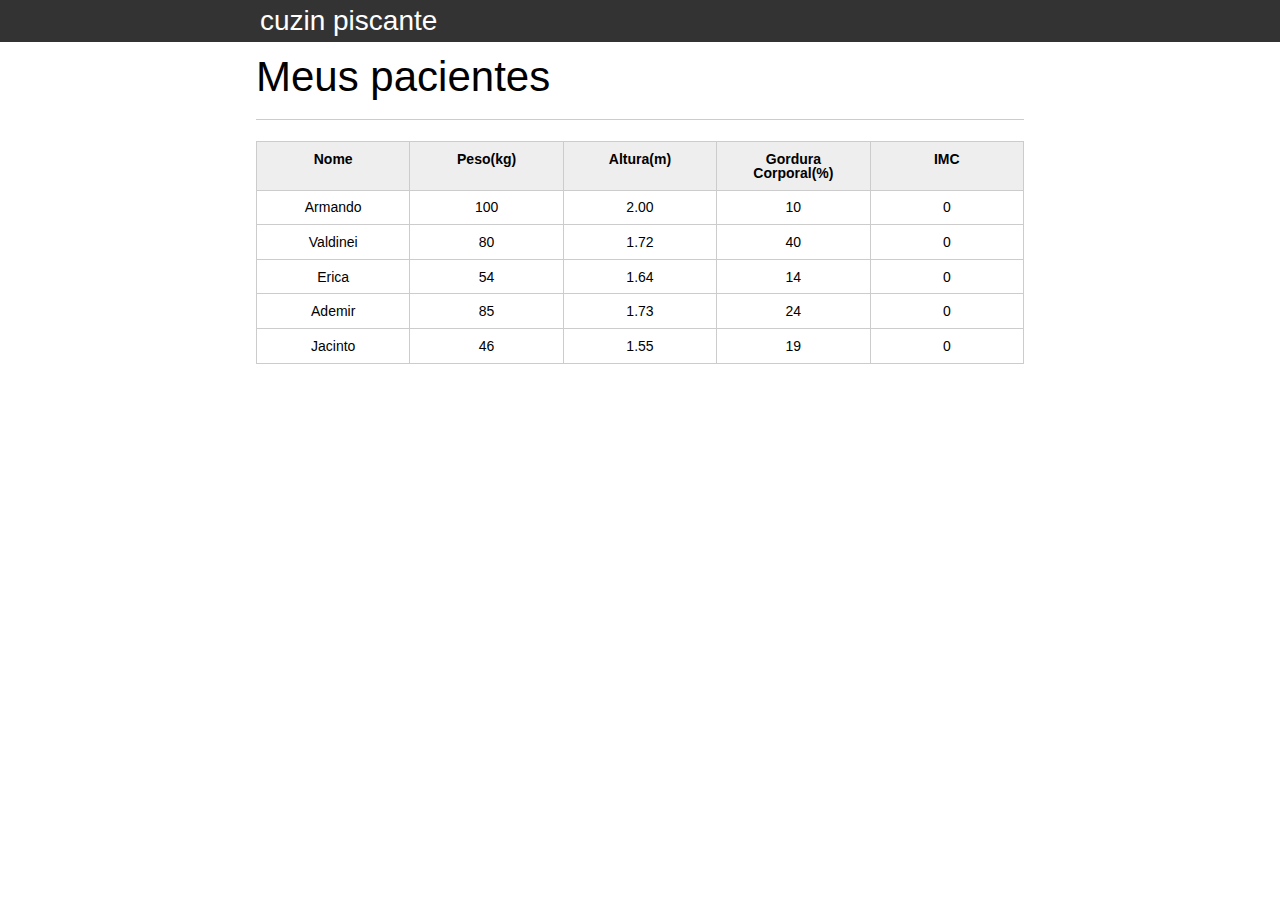
==== 2e-3trim-nutricao-main/index.html @ 04d6cdef "Add files via upload" ====
<!DOCTYPE html>
<html lang="pt-br">
	<head>
		<meta charset="UTF-8">
		<title>FicaGrande Nutrição</title>
		<link rel="icon" href="favicon.ico" type="image/x-icon">
		<link rel="stylesheet" type="text/css" href="css/reset.css">
		<link rel="stylesheet" type="text/css" href="css/index.css">

	</head>
	<body>

		<header>
			<div class="container">
				<h1>FicaGrande Nutrição</h1>
			</div>
		</header>
		<main>
			<section class="container">
				<h2>Meus pacientes</h2>
				<table>
					<thead>
						<tr>
							<th>Nome</th>
							<th>Peso(kg)</th>
							<th>Altura(m)</th>
							<th>Gordura Corporal(%)</th>
							<th>IMC</th>
						</tr>
					</thead>
					<tbody id="tabela-pacientes">
						<tr class="paciente" id="primeiro-paciente">
							<td class="info-nome">Armando</td>
							<td class="info-peso">100</td>
							<td class="info-altura">2.00</td>
							<td class="info-gordura">10</td>
							<td class="info-imc">0</td>
						</tr>

						<tr class="paciente" >
							<td class="info-nome">Valdinei</td>
							<td class="info-peso">80</td>
							<td class="info-altura">1.72</td>
							<td class="info-gordura">40</td>
							<td class="info-imc">0</td>
						</tr>

						<tr class="paciente" >
							<td class="info-nome">Erica</td>
							<td class="info-peso">54</td>
							<td class="info-altura">1.64</td>
							<td class="info-gordura">14</td>
							<td class="info-imc">0</td>
						</tr>

						<tr class="paciente">
							<td class="info-nome">Ademir</td>
							<td class="info-peso">85</td>
							<td class="info-altura">1.73</td>
							<td class="info-gordura">24</td>
							<td class="info-imc">0</td>
						</tr>
						<tr class="paciente" >
							<td class="info-nome">Jacinto</td>
							<td class="info-peso">46</td>
							<td class="info-altura">1.55</td>
							<td class="info-gordura">19</td>
							<td class="info-imc">0</td>
						</tr>
					</tbody>
				</table>

			</section>
		</main>

		<!--importaçao dos arquivos javascript aqui-->
		<script src="js/principal.js">
			

		</script>
	</body>
</html>
---- 2e-3trim-nutricao-main/css/index.css ----
*{
	box-sizing: border-box;
 }

body{
	font-family: "Helvetica Neue", "Helvetica", Helvetica, Arial, sans-serif;
	font-size: 14px;
}

header{
	background-color: #333;
	height: 3em;
	color: #FFF;
	margin-bottom: 1em;
}

header h1{
	font-size: 2em;
	display:inline-block;
	vertical-align:	middle;
}
header h2{
	font-size: 2em;
	display:inline-block;
	vertical-align:	middle;
}

header .container:before{
	content: '';
	display:inline-block;
	height: 100%;
	vertical-align:	middle;
}

.container{
	width: 60%;
	height: 100%;
	margin: 0 auto;
}

section{
	margin: 2em 0;
	overflow: hidden;
}

section h2{
	font-size: 3em;
	display: block;
	padding-bottom: .5em;
	border-bottom: 1px solid #ccc;
	margin-bottom: .5em;
}

table{
	width: 100%;
	margin-bottom : .5em;
    table-layout: fixed;

}

td, th {
	padding: .7em;
	margin: 0;
	border: 1px solid #ccc;
	text-align: center;
}

th{
	font-weight: bold;
	background-color: #EEE;
}

label{
	color: #555;
	display: block;
	margin-bottom: .2em;
}

.campo{
	margin: 0;
	padding-bottom: 1em;
	width: 100%;
	border: 1px solid #ccc;
	padding: .7em;
	width: 100%;
}

.campo-medio{
	display: inline-block;
	padding-right: .5em;
}

.grupo{
	width: 32%;
	display: inline-block;
	padding: 10px 0px;
}

button{
	padding: .5em 2em;
	border: 0;
	border-bottom: 3px solid;
	font-size: 1.2em;
	cursor: pointer;
	margin: 0;
	margin-top: -3px;
	color: #fff;
	background-color:#0c8cd3;
	border-color: #04324c;
	width: 20%;
    display: block;
    clear: both;
    margin: 10px 0px;

}

button:active{
	margin-top:0px;
	border: 0;
}

button[disabled=disabled], button:disabled {
    background-color: gray;
	border-color: darkgray;

}

.adicionar-paciente{
    margin-top: 30px;
}

.campo-invalido{
	border: 1px solid red;
}
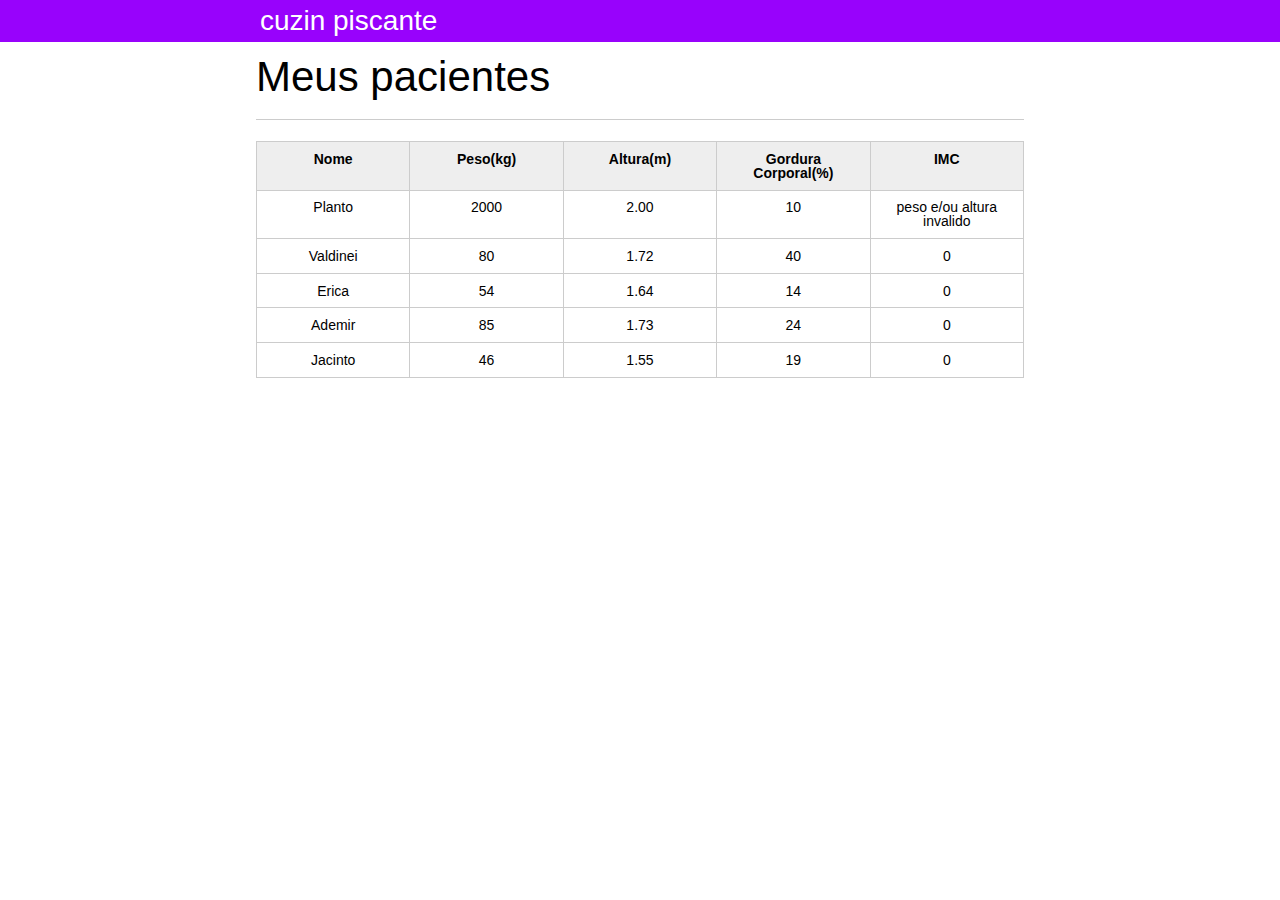
==== commit 30aebb88: "Add files via upload" ====
--- a/2e-3trim-nutricao-main/index.html
+++ b/2e-3trim-nutricao-main/index.html
@@ -2,7 +2,7 @@
 <html lang="pt-br">
 	<head>
 		<meta charset="UTF-8">
-		<title>FicaGrande Nutrição</title>
+		<title>CARA DE CAVALO</title>
 		<link rel="icon" href="favicon.ico" type="image/x-icon">
 		<link rel="stylesheet" type="text/css" href="css/reset.css">
 		<link rel="stylesheet" type="text/css" href="css/index.css">
@@ -12,7 +12,7 @@
 
 		<header>
 			<div class="container">
-				<h1>FicaGrande Nutrição</h1>
+				<h1>CARA DE AVALO</h1>
 			</div>
 		</header>
 		<main>
@@ -30,8 +30,8 @@
 					</thead>
 					<tbody id="tabela-pacientes">
 						<tr class="paciente" id="primeiro-paciente">
-							<td class="info-nome">Armando</td>
-							<td class="info-peso">100</td>
+							<td class="info-nome">Planto</td>
+							<td class="info-peso">2000</td>
 							<td class="info-altura">2.00</td>
 							<td class="info-gordura">10</td>
 							<td class="info-imc">0</td>
--- a/2e-3trim-nutricao-main/css/index.css
+++ b/2e-3trim-nutricao-main/css/index.css
@@ -8,7 +8,7 @@
 }
 
 header{
-	background-color: #333;
+	background-color: #9802fc;
 	height: 3em;
 	color: #FFF;
 	margin-bottom: 1em;
@@ -105,7 +105,7 @@
 	margin: 0;
 	margin-top: -3px;
 	color: #fff;
-	background-color:#0c8cd3;
+	background-color:#05f12d;
 	border-color: #04324c;
 	width: 20%;
     display: block;
